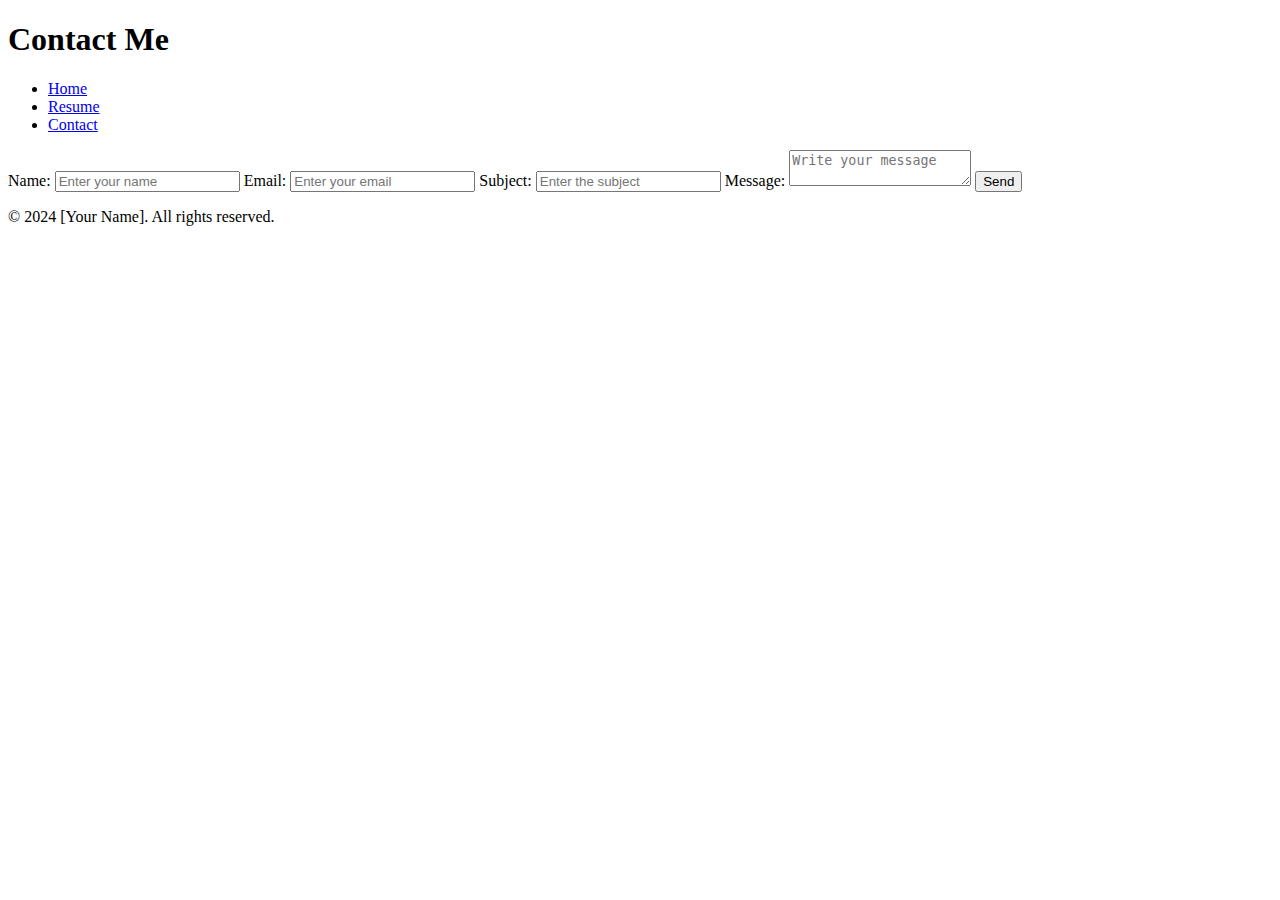
==== contact.html @ db50cfc7 "Add files via upload" ====
<!DOCTYPE html>
<html lang="en">
<head>
    <meta charset="UTF-8">
    <meta name="viewport" content="width=device-width, initial-scale=1.0">
    <title>Contact Me</title>
    <link rel="stylesheet" href="css/styles.css">
    <script src="js/scripts.js" defer></script>
</head>
<body>
    <header>
        <h1>Contact Me</h1>
    </header>
    <nav>
        <ul>
            <li><a href="index.html">Home</a></li>
            <li><a href="resume.html">Resume</a></li>
            <li><a href="contact.html">Contact</a></li>
        </ul>
    </nav>
    <section>
        <form id="contactForm">
            <label for="name">Name:</label>
            <input type="text" id="name" name="name" required placeholder="Enter your name">
            
            <label for="email">Email:</label>
            <input type="email" id="email" name="email" required placeholder="Enter your email">
            
            <label for="subject">Subject:</label>
            <input type="text" id="subject" name="subject" required placeholder="Enter the subject">
            
            <label for="message">Message:</label>
            <textarea id="message" name="message" required placeholder="Write your message"></textarea>
            
            <button type="submit">Send</button>
        </form>
    </section>
    <footer>
        <p>© 2024 [Your Name]. All rights reserved.</p>
    </footer>
</body>
</html>
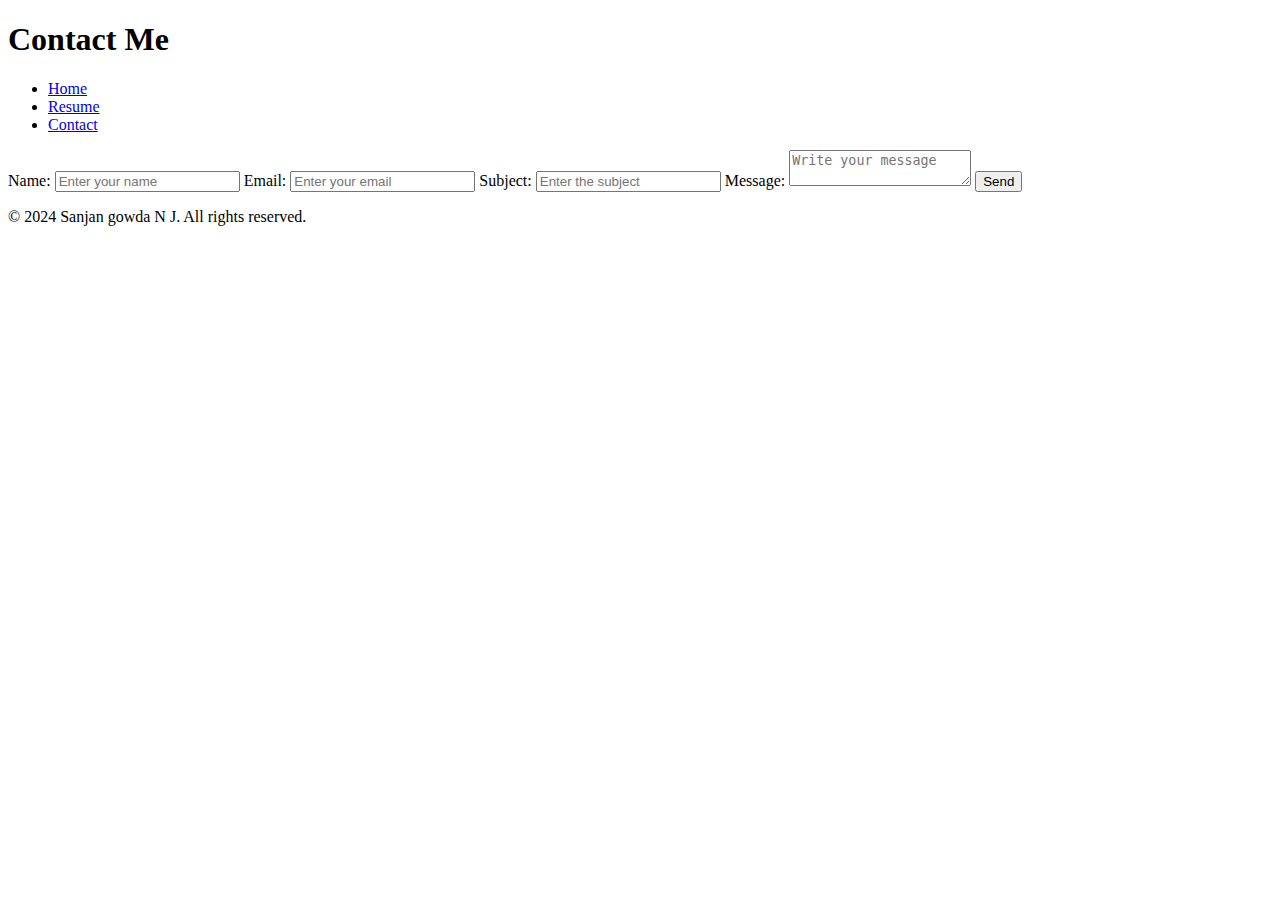
==== commit 3e0234b3: "contact.html" ====
--- a/contact.html
+++ b/contact.html
@@ -36,7 +36,7 @@
         </form>
     </section>
     <footer>
-        <p>© 2024 [Your Name]. All rights reserved.</p>
+        <p>© 2024 Sanjan gowda N J. All rights reserved.</p>
     </footer>
 </body>
-</html>+</html>
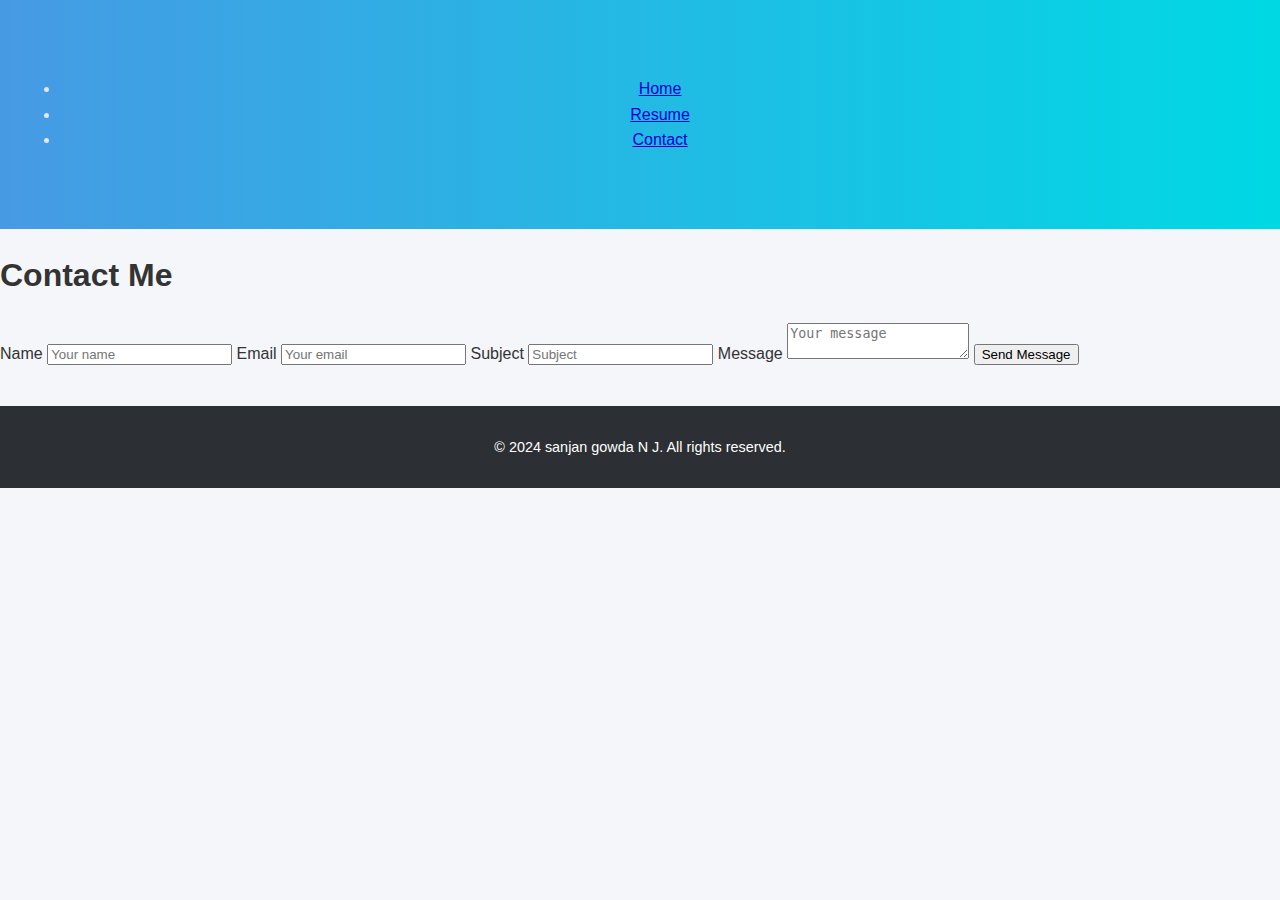
==== commit e6d3bb08: "contact.html" ====
--- a/contact.html
+++ b/contact.html
@@ -4,39 +4,42 @@
     <meta charset="UTF-8">
     <meta name="viewport" content="width=device-width, initial-scale=1.0">
     <title>Contact Me</title>
-    <link rel="stylesheet" href="css/styles.css">
-    <script src="js/scripts.js" defer></script>
+    <link rel="stylesheet" href="styles.css">
+    <script src="https://code.jquery.com/jquery-3.6.0.min.js"></script>
+    <script src="script.js"></script>
 </head>
 <body>
     <header>
-        <h1>Contact Me</h1>
+        <nav>
+            <ul>
+                <li><a href="index.html">Home</a></li>
+                <li><a href="resume.html">Resume</a></li>
+                <li><a href="contact.html">Contact</a></li>
+            </ul>
+        </nav>
     </header>
-    <nav>
-        <ul>
-            <li><a href="index.html">Home</a></li>
-            <li><a href="resume.html">Resume</a></li>
-            <li><a href="contact.html">Contact</a></li>
-        </ul>
-    </nav>
-    <section>
-        <form id="contactForm">
-            <label for="name">Name:</label>
-            <input type="text" id="name" name="name" required placeholder="Enter your name">
-            
-            <label for="email">Email:</label>
-            <input type="email" id="email" name="email" required placeholder="Enter your email">
-            
-            <label for="subject">Subject:</label>
-            <input type="text" id="subject" name="subject" required placeholder="Enter the subject">
-            
-            <label for="message">Message:</label>
-            <textarea id="message" name="message" required placeholder="Write your message"></textarea>
-            
-            <button type="submit">Send</button>
-        </form>
-    </section>
+    <main>
+        <section class="contact">
+            <h1>Contact Me</h1>
+            <form id="contact-form" action="#" method="post">
+                <label for="name">Name</label>
+                <input type="text" id="name" name="name" placeholder="Your name" required>
+                
+                <label for="email">Email</label>
+                <input type="email" id="email" name="email" placeholder="Your email" required>
+                
+                <label for="subject">Subject</label>
+                <input type="text" id="subject" name="subject" placeholder="Subject" required>
+                
+                <label for="message">Message</label>
+                <textarea id="message" name="message" placeholder="Your message" required></textarea>
+                
+                <button type="submit">Send Message</button>
+            </form>
+        </section>
+    </main>
     <footer>
-        <p>© 2024 Sanjan gowda N J. All rights reserved.</p>
+        <p>&copy; 2024 sanjan gowda N J. All rights reserved.</p>
     </footer>
 </body>
 </html>
--- a/styles.css
+++ b/styles.css
@@ -0,0 +1,180 @@
+/* General Styles */
+body {
+    font-family: 'Arial', sans-serif;
+    margin: 0;
+    padding: 0;
+    background-color: #f4f6f9;
+    color: #333;
+    line-height: 1.6;
+    scroll-behavior: smooth;
+}
+
+/* Header Section */
+header {
+    background: linear-gradient(to right, #4facfe, #00f2fe);
+    color: #fff;
+    padding: 60px 20px;
+    text-align: center;
+    position: relative;
+    overflow: hidden;
+}
+
+header::before {
+    content: '';
+    position: absolute;
+    top: 0;
+    left: 0;
+    width: 100%;
+    height: 100%;
+    background: rgba(0, 0, 0, 0.1);
+    z-index: 1;
+}
+
+.header-container {
+    display: flex;
+    flex-direction: column;
+    align-items: center;
+    position: relative;
+    z-index: 2;
+}
+
+.profile-photo {
+    width: 160px;
+    height: 160px;
+    border-radius: 50%;
+    border: 6px solid #fff;
+    margin-bottom: 20px;
+    box-shadow: 0 6px 12px rgba(0, 0, 0, 0.3);
+    transition: transform 0.3s ease-in-out;
+}
+
+.profile-photo:hover {
+    transform: scale(1.1);
+}
+
+.intro-text h1 {
+    font-size: 2.8rem;
+    margin-bottom: 15px;
+    text-transform: uppercase;
+    letter-spacing: 2px;
+}
+
+.intro-text span {
+    color: #ffdc3d;
+    font-weight: bold;
+}
+
+.intro-text p {
+    font-size: 1.1rem;
+    max-width: 700px;
+    margin: 0 auto;
+    line-height: 1.8;
+}
+
+/* Navbar */
+.navbar {
+    display: flex;
+    justify-content: center;
+    background: #2c2f33;
+    padding: 15px 0;
+    box-shadow: 0 2px 4px rgba(0, 0, 0, 0.1);
+    position: sticky;
+    top: 0;
+    z-index: 10;
+}
+
+.navbar li {
+    margin: 0 20px;
+}
+
+.navbar a {
+    color: #fff;
+    text-decoration: none;
+    font-size: 1rem;
+    text-transform: uppercase;
+    transition: color 0.3s ease;
+    font-weight: 500;
+}
+
+.navbar a:hover {
+    color: #ffdc3d;
+    font-weight: bold;
+}
+
+/* Hero Section */
+.hero {
+    text-align: center;
+    padding: 60px 30px;
+    background-color: #fff;
+    margin: 40px auto;
+    box-shadow: 0 6px 12px rgba(0, 0, 0, 0.1);
+    max-width: 90%;
+    border-radius: 10px;
+}
+
+.hero h2 {
+    font-size: 2.4rem;
+    margin-bottom: 20px;
+    color: #4facfe;
+}
+
+.hero p {
+    font-size: 1.2rem;
+    margin-bottom: 30px;
+    color: #555;
+    line-height: 1.8;
+}
+
+.cta-button {
+    display: inline-block;
+    padding: 12px 25px;
+    background: linear-gradient(to right, #4facfe, #00f2fe);
+    color: #fff;
+    border: none;
+    border-radius: 25px;
+    text-decoration: none;
+    font-size: 1rem;
+    font-weight: bold;
+    box-shadow: 0 4px 8px rgba(0, 0, 0, 0.2);
+    transition: background 0.3s, transform 0.3s;
+}
+
+.cta-button:hover {
+    background: linear-gradient(to right, #00f2fe, #4facfe);
+    transform: scale(1.05);
+}
+
+/* Footer */
+footer {
+    text-align: center;
+    background: #2c2f33;
+    color: #fff;
+    padding: 15px 0;
+    margin-top: 40px;
+    font-size: 0.9rem;
+}
+
+footer a {
+    color: #ffdc3d;
+    text-decoration: none;
+    font-weight: bold;
+}
+
+footer a:hover {
+    text-decoration: underline;
+}
+
+/* Responsive Design */
+@media (max-width: 768px) {
+    .intro-text h1 {
+        font-size: 2rem;
+    }
+
+    .hero h2 {
+        font-size: 1.8rem;
+    }
+
+    .navbar li {
+        margin: 0 10px;
+    }
+}
